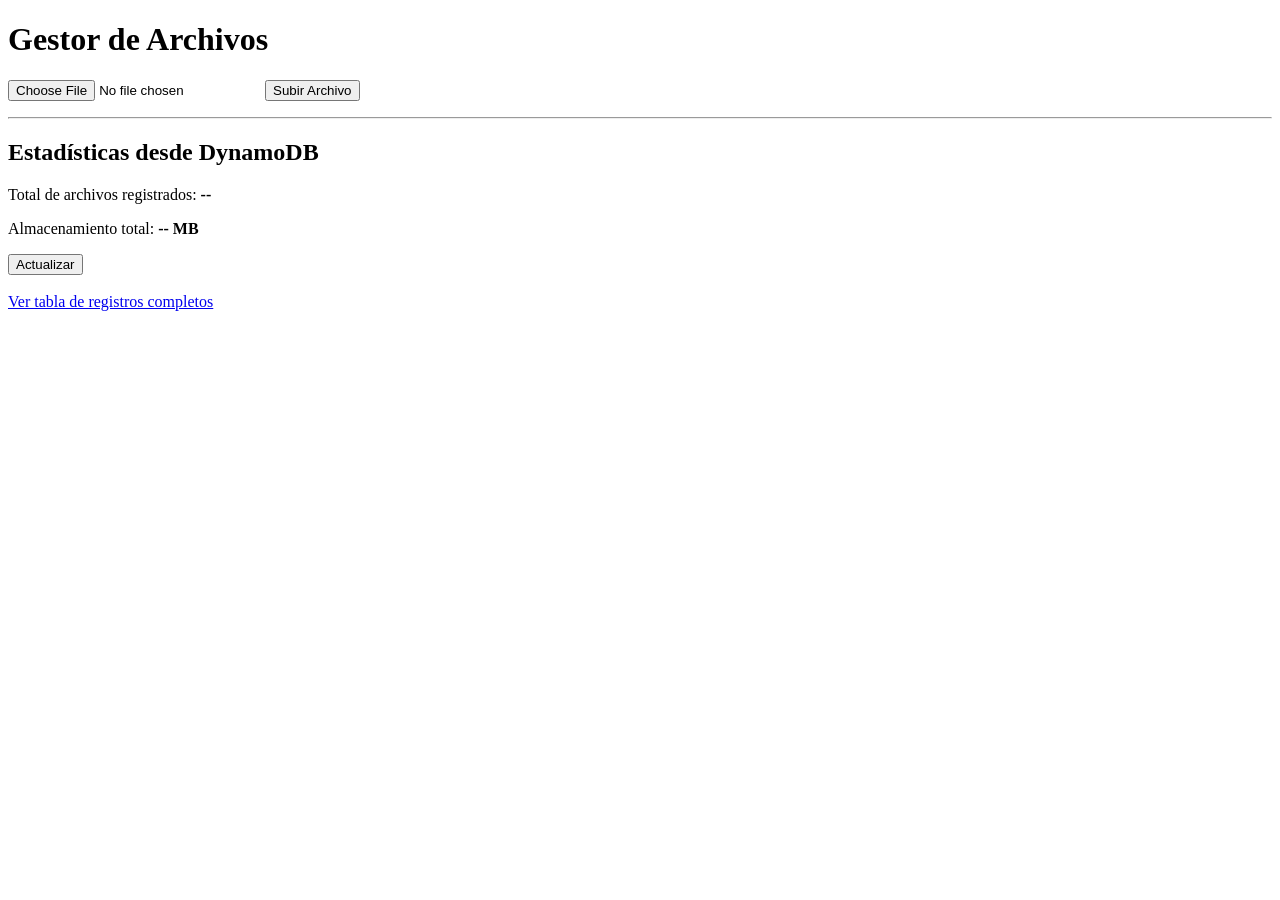
==== frontend/index.html @ bb79fb67 "feat: version inicial de la aplicacion de gestion de archivos  tipo serverless con floci." ====
<!DOCTYPE html>
<html lang="es">

<head>
    <meta charset="UTF-8">
    <title>AWS Serverless con Floci</title>
</head>

<body>
    <h1>Gestor de Archivos</h1>

    <div>
        <input type="file" id="file-input">
        <button id="upload-btn">Subir Archivo</button>
        <p id="status-text"></p>
    </div>
    <hr>
    <div>
        <h2>Estadísticas desde DynamoDB</h2>
        <p>Total de archivos registrados: <strong id="total-archivos">--</strong></p>
        <p>Almacenamiento total: <strong id="total-peso">-- MB</strong></p>
        <button id="refresh-btn">Actualizar</button>
        <br><br>
        <a href="tabla.html">Ver tabla de registros completos</a>
    </div>

    <script src="script.js"></script>
</body>

</html>
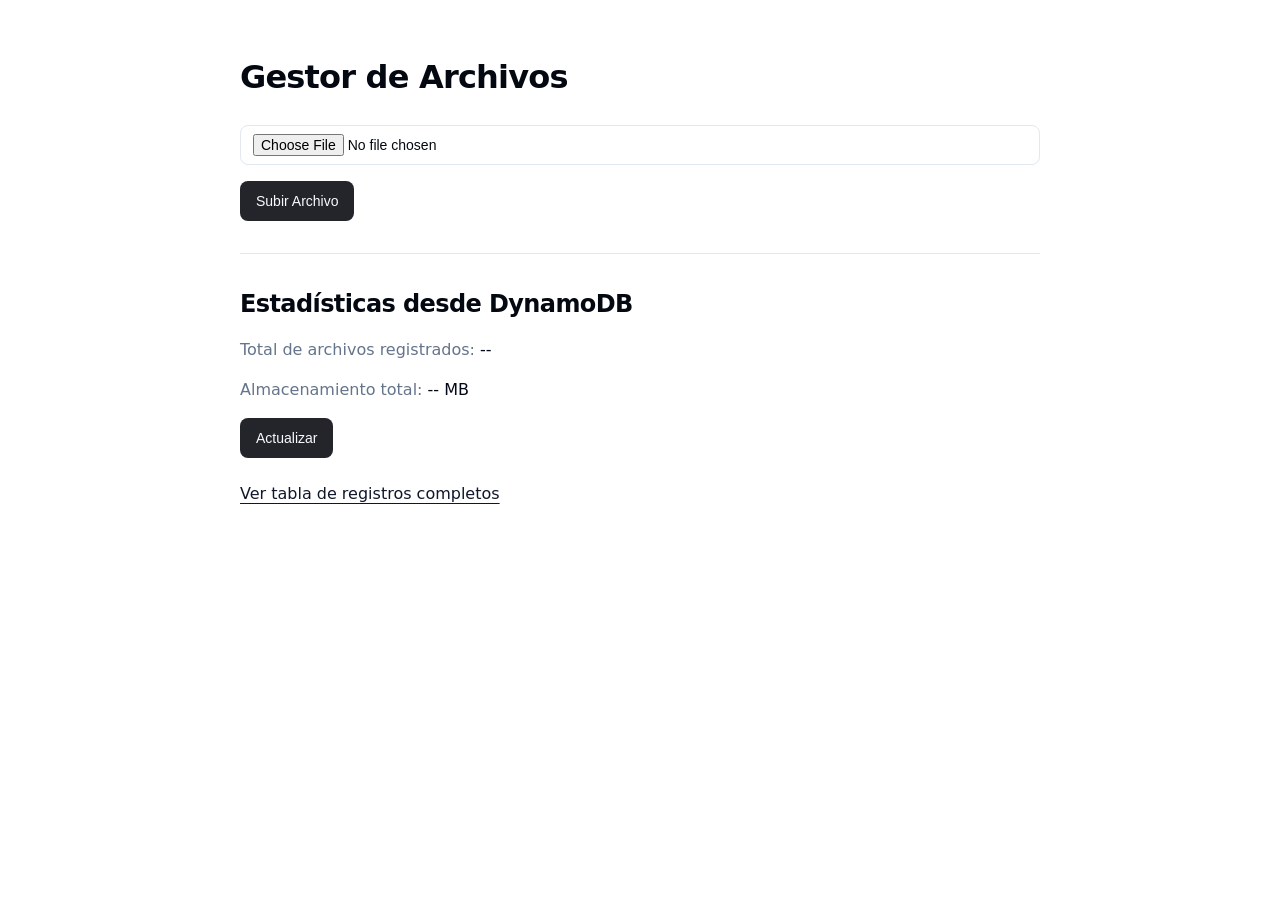
==== commit 9aa3d50b: "feat: agregar estilos básicos al frontend y actualizar documentacion en README." ====
--- a/frontend/index.html
+++ b/frontend/index.html
@@ -4,6 +4,7 @@
 <head>
     <meta charset="UTF-8">
     <title>AWS Serverless con Floci</title>
+    <link rel="stylesheet" href="styles.css">
 </head>
 
 <body>
--- a/frontend/styles.css
+++ b/frontend/styles.css
@@ -0,0 +1,124 @@
+body {
+  font-family: system-ui, -apple-system, BlinkMacSystemFont, 'Segoe UI', Roboto, Helvetica, Arial, sans-serif;
+  background-color: #ffffff;
+  color: #040811;
+  margin: 0;
+  padding: 2rem;
+  max-width: 800px;
+  margin-left: auto;
+  margin-right: auto;
+  line-height: 1.5;
+}
+
+h1,
+h2,
+h3 {
+  font-weight: 600;
+  letter-spacing: -0.025em;
+}
+
+h1 {
+  font-size: 2rem;
+  margin-bottom: 1.5rem;
+}
+
+h2 {
+  font-size: 1.5rem;
+  margin-bottom: 1rem;
+}
+
+p {
+  color: #64748b;
+  margin-bottom: 1rem;
+}
+
+strong {
+  color: #020817;
+  font-weight: 500;
+}
+
+hr {
+  border: 0;
+  border-top: 1px solid #e2e8f0;
+  margin: 2rem 0;
+}
+
+a {
+  color: #0f172a;
+  text-decoration: underline;
+  text-underline-offset: 4px;
+}
+
+a:hover {
+  text-decoration: none;
+}
+
+input[type="file"],
+input[type="text"] {
+  display: flex;
+  height: 2.5rem;
+  width: 100%;
+  border: 1px solid #e2e8f0;
+  border-radius: 0.5rem;
+  background-color: transparent;
+  padding: 0.5rem 0.75rem;
+  font-size: 0.875rem;
+  transition: border-color 0.2s;
+  box-sizing: border-box;
+  margin-bottom: 1rem;
+}
+
+input[type="file"]:focus {
+  outline: none;
+  border-color: #0f172a;
+}
+
+button {
+  display: inline-flex;
+  align-items: center;
+  justify-content: center;
+  border-radius: 0.5rem;
+  font-size: 0.875rem;
+  font-weight: 500;
+  height: 2.5rem;
+  padding: 0 1rem;
+  background-color: #06090fe1;
+  color: #f8fafc;
+  border: none;
+  cursor: pointer;
+  transition: background-color 0.2s;
+}
+
+button:hover {
+  background-color: #1e293b;
+}
+
+table {
+  width: 100%;
+  border-collapse: collapse;
+  margin-top: 1.5rem;
+  text-align: left;
+}
+
+th {
+  height: 2.5rem;
+  padding: 0 1rem;
+  border-bottom: 1px solid #e2e8f0;
+  color: #64748b;
+  font-weight: 500;
+  font-size: 0.875rem;
+}
+
+td {
+  padding: 1rem;
+  border-bottom: 1px solid #e2e8f0;
+  font-size: 0.875rem;
+}
+
+tr:hover td {
+  background-color: #f1f5f9;
+}
+
+div>*:last-child {
+  margin-bottom: 0;
+}
